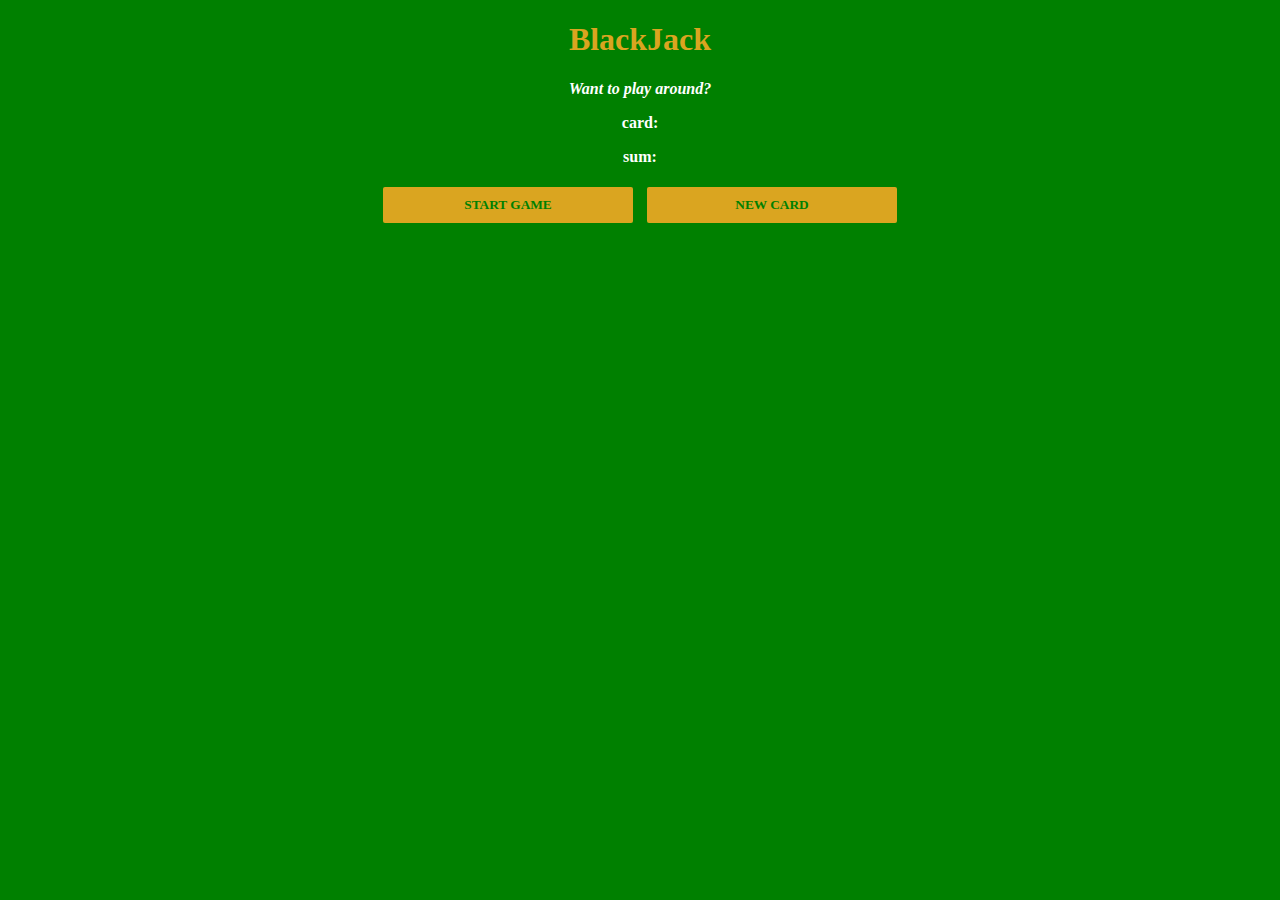
==== blackjackGameApp/index.html @ ce97410c "Blackjack game App in progress" ====
<!DOCTYPE html>
<html lang="en">
<head>
    <meta charset="UTF-8">
    <meta http-equiv="X-UA-Compatible" content="IE=edge">
    <meta name="viewport" content="width=device-width, initial-scale=1.0">
    <title>BlackJack Game</title>
    <link rel="stylesheet" href="html.css">
</head>
<body>
    <h1>BlackJack</h1>
    <p id="message-el">Want to play around?</p>
    <p id="card-el">card:</p>
    <p id="sum-el">sum:</p>
    <button onclick="startGame()">START GAME</button>
    <button onclick="newCard()">NEW CARD</button>
    <script src="html.js"></script>
</body>
</html>
---- blackjackGameApp/html.css ----
body{
    background-color: green;
    text-align: center;
    font-family: 'Trebuchet Ms';
    color: white;
    font-weight: bold;
}

h1{
    color:goldenrod;
}

#message-el{
    font-style: italic;
}
button{
    background-color: goldenrod;
    color: green;
    border: none;
    width: 250px;
    padding: 10px;
    font-family: 'Trebuchet Ms';
    font-weight: bolder;
    border-radius: 2px;
    margin: 5px;
}
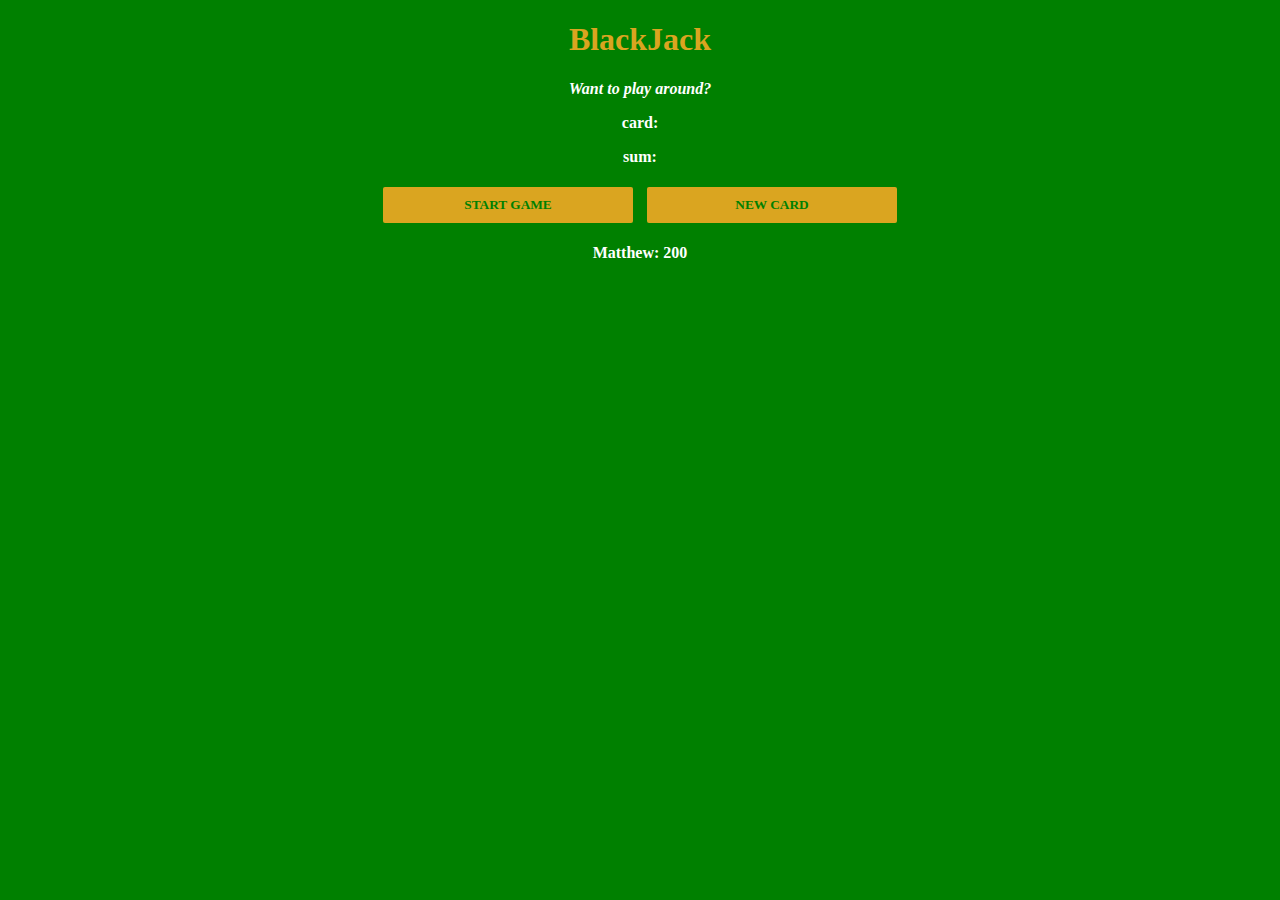
==== commit 1476a208: "Still updating html.js" ====
--- a/blackjackGameApp/index.html
+++ b/blackjackGameApp/index.html
@@ -14,6 +14,7 @@
     <p id="sum-el">sum:</p>
     <button onclick="startGame()">START GAME</button>
     <button onclick="newCard()">NEW CARD</button>
+    <p id="player-el">bb</p>
     <script src="html.js"></script>
 </body>
 </html>